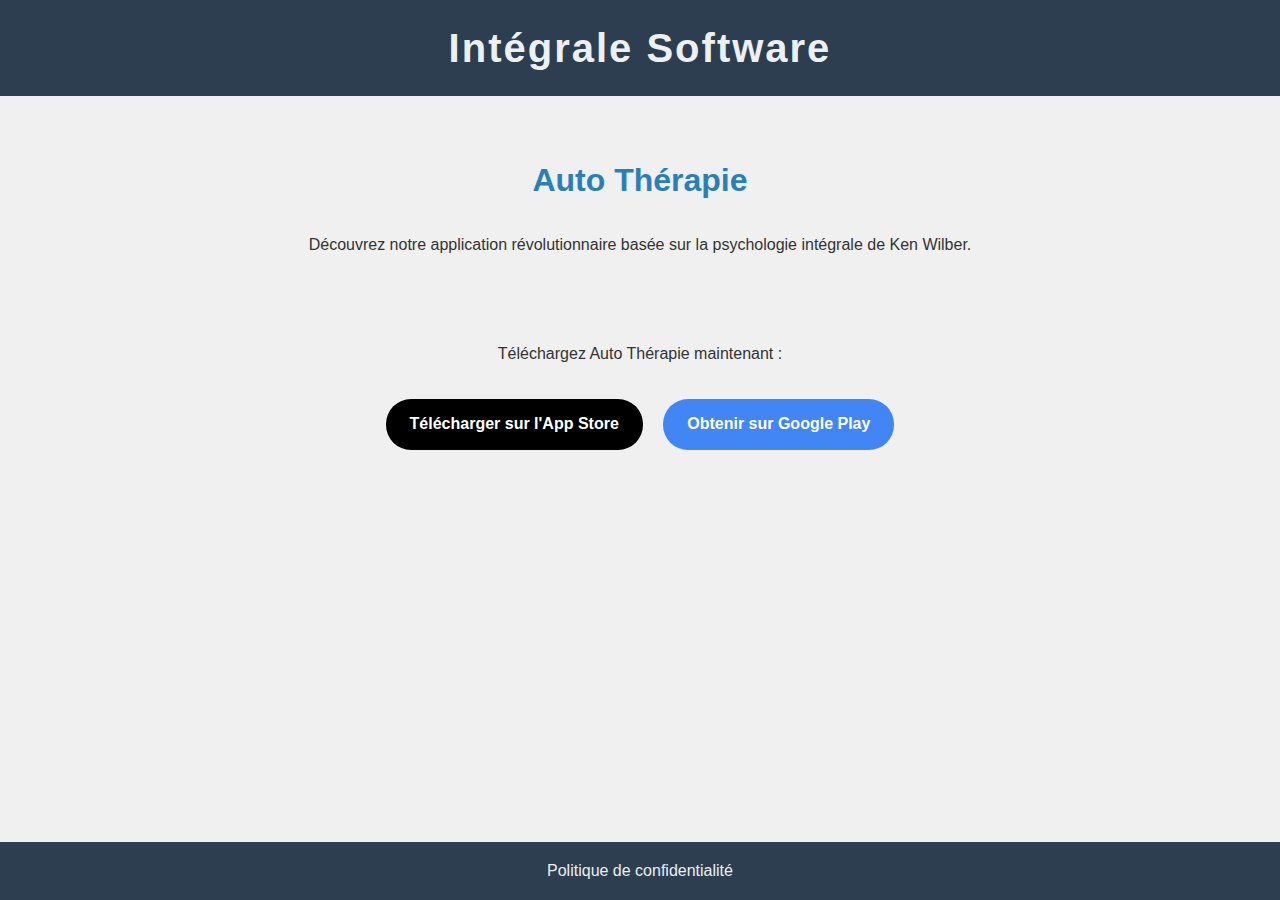
==== index.html @ 600693d6 "test" ====
<!DOCTYPE html>
<html lang="fr">
<head>
    <meta charset="UTF-8">
    <meta name="viewport" content="width=device-width, initial-scale=1.0">
    <title>Intégrale Software - Auto Thérapie</title>
    <link rel="stylesheet" href="styles.css">
</head>
<body>
    <header>
        <h1>Intégrale Software</h1>
    </header>
    <main>
        <h2>Auto Thérapie</h2>
        <p>Découvrez notre application révolutionnaire basée sur la psychologie intégrale de Ken Wilber.</p>
        <br/>
        <br/>
        <p>Téléchargez Auto Thérapie maintenant :</p>
        <div class="buttons">
            <a href="#" class="button apple">Télécharger sur l'App Store</a>
            <a href="#" class="button google">Obtenir sur Google Play</a>
        </div>
    </main>
    <footer>
        <a href="politique.html">Politique de confidentialité</a>
    </footer>
</body>
</html>
---- styles.css ----
body {
    font-family: 'Segoe UI', Tahoma, Geneva, Verdana, sans-serif;
    line-height: 1.6;
    margin: 0;
    padding: 0;
    display: flex;
    flex-direction: column;
    min-height: 100vh;
    background-color: #f0f0f0;
    color: #333;
}

header, footer {
    background-color: #2c3e50;
    color: #ecf0f1;
    text-align: center;
    padding: 1rem;
}

header h1 {
    margin: 0;
    font-size: 2.5rem;
    letter-spacing: 2px;
}

main {
    flex: 1;
    padding: 2rem;
    text-align: center;
    max-width: 800px;
    margin: 0 auto;
}

h2 {
    color: #2980b9;
    font-size: 2rem;
}

.quadrants {
    display: grid;
    grid-template-columns: 1fr 1fr;
    gap: 1rem;
    margin: 2rem 0;
}

.quadrant {
    background-color: #3498db;
    color: #fff;
    padding: 1rem;
    border-radius: 10px;
    font-weight: bold;
    transition: transform 0.3s ease;
}

.quadrant:hover {
    transform: scale(1.05);
}

.buttons {
    margin-top: 2rem;
}

.button {
    display: inline-block;
    padding: 0.8rem 1.5rem;
    text-decoration: none;
    border-radius: 25px;
    font-weight: bold;
    transition: all 0.3s ease;
    margin: 0 0.5rem;
}

.apple {
    background-color: #000;
    color: #fff;
}

.google {
    background-color: #4285F4;
    color: #fff;
}

.button:hover {
    transform: translateY(-3px);
    box-shadow: 0 4px 8px rgba(0, 0, 0, 0.2);
}

footer a {
    color: #ecf0f1;
    text-decoration: none;
}

footer a:hover {
    text-decoration: underline;
}
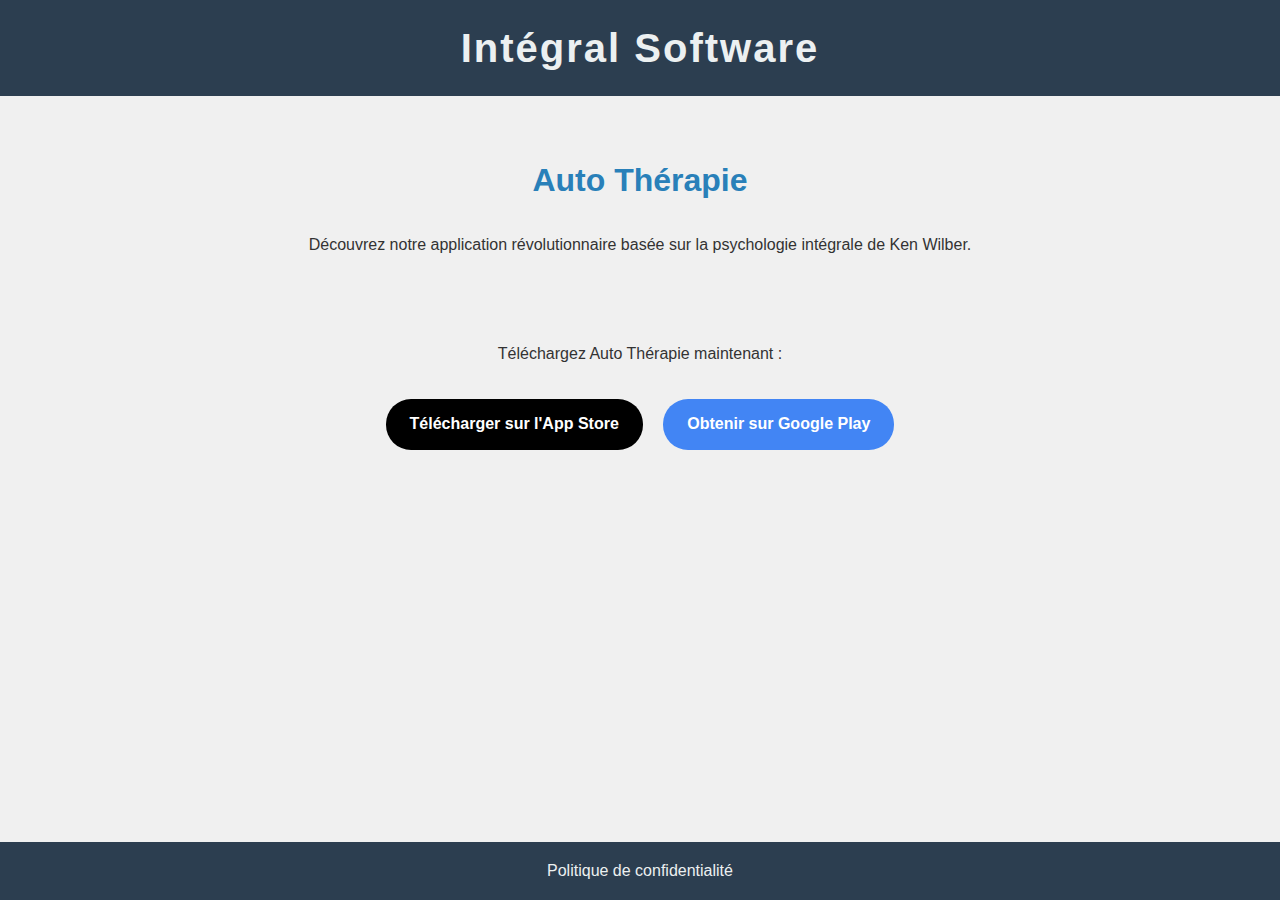
==== commit fe51f3c9: "Update index.html" ====
--- a/index.html
+++ b/index.html
@@ -3,12 +3,12 @@
 <head>
     <meta charset="UTF-8">
     <meta name="viewport" content="width=device-width, initial-scale=1.0">
-    <title>Intégrale Software - Auto Thérapie</title>
+    <title>Intégral Software - Auto Thérapie</title>
     <link rel="stylesheet" href="styles.css">
 </head>
 <body>
     <header>
-        <h1>Intégrale Software</h1>
+        <h1>Intégral Software</h1>
     </header>
     <main>
         <h2>Auto Thérapie</h2>
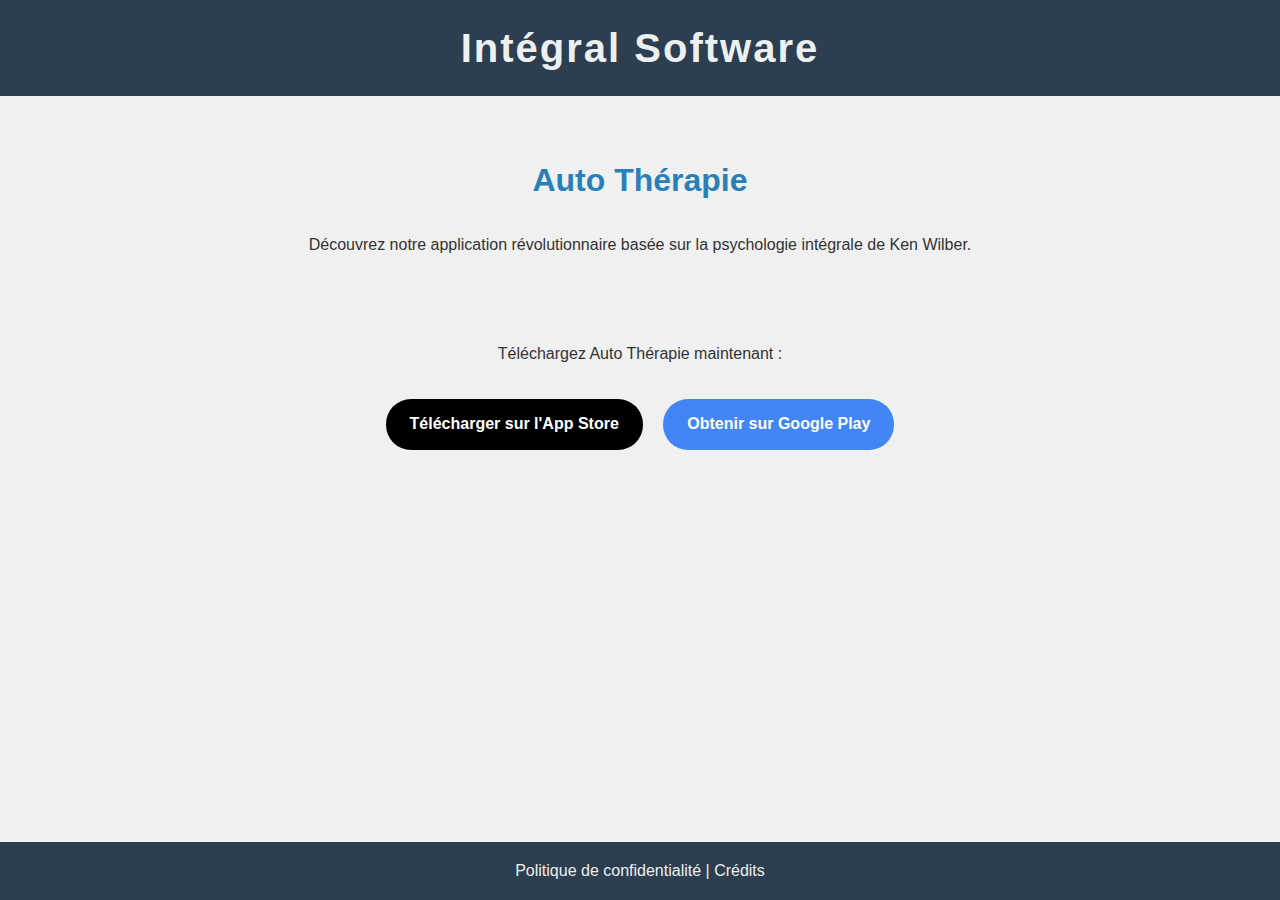
==== commit 9b0cddf7: "Update index.html" ====
--- a/index.html
+++ b/index.html
@@ -22,7 +22,8 @@
         </div>
     </main>
     <footer>
-        <a href="politique.html">Politique de confidentialité</a>
+        <a href="politique.html">Politique de confidentialité</a> |
+        <a href="credits.html">Crédits</a>
     </footer>
 </body>
 </html>--- a/styles.css
+++ b/styles.css
@@ -92,4 +92,27 @@
 
 footer a:hover {
     text-decoration: underline;
+}
+
+main h3 {
+    color: #2980b9;
+    margin-top: 2rem;
+}
+
+main ul {
+    list-style-type: none;
+    padding: 0;
+}
+
+main li {
+    margin-bottom: 1rem;
+}
+
+main a {
+    color: #3498db;
+    text-decoration: none;
+}
+
+main a:hover {
+    text-decoration: underline;
 }